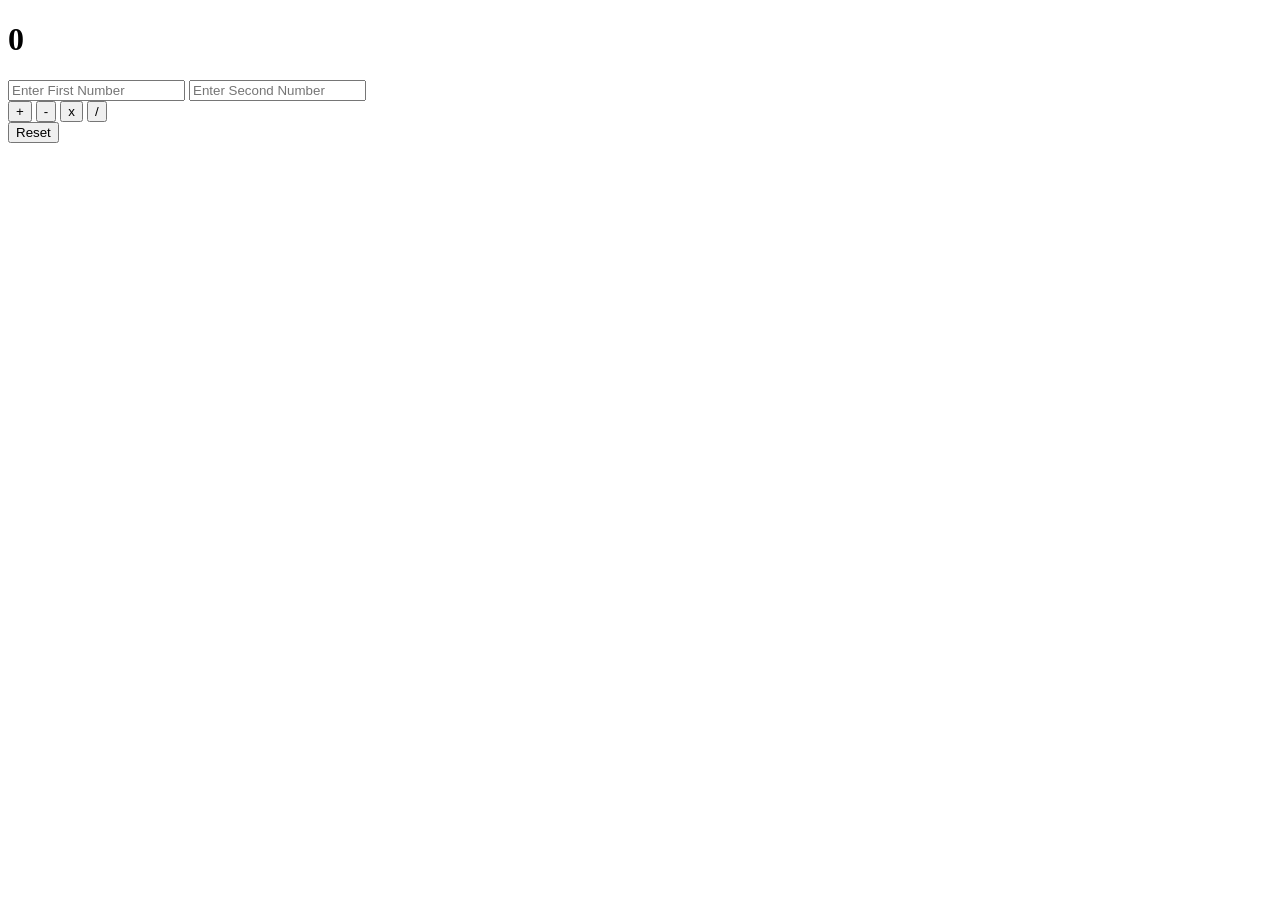
==== index.html @ cae4f655 "Rename Basic Calculator/Basic Calculator.html to index.html" ====
<!DOCTYPE html>
<html lang="en">

<head>
    <meta charset="UTF-8">
    <meta name="viewport" content="width=device-width, initial-scale=1.0">
    <title>Basic Calculator</title>
    <link rel="stylesheet" href="Basic Calculator.css">
</head>

<body>
    <div class="calc">
        <div class="result">
            <h1 id="Result">0</h1>
        </div>
        <div class="input">
            <input type="number" name="First" id="n1" placeholder="Enter First Number" class="TakeNumbers">
            <input type="number" name="Second" id="n2" placeholder="Enter Second Number" class="TakeNumbers">
        </div>
        <div class="opr">
            <input type="button" onclick="Add(n1.value,n2.value)" value="+" class="Operator">
            <input type="button" onclick="Subtract(n1.value,n2.value)" value="-" class="Operator">
            <input type="button" onclick="Multiply(n1.value,n2.value)" value="x" class="Operator">
            <input type="button" onclick="Divide(n1.value,n2.value)" value="/" class="Operator">
        </div>
        <button type="reset" onclick="Reset()" id="reset-btn">Reset</button>
    </div>
    <script src="Basic Calculator.js"></script>
</body>

</html>
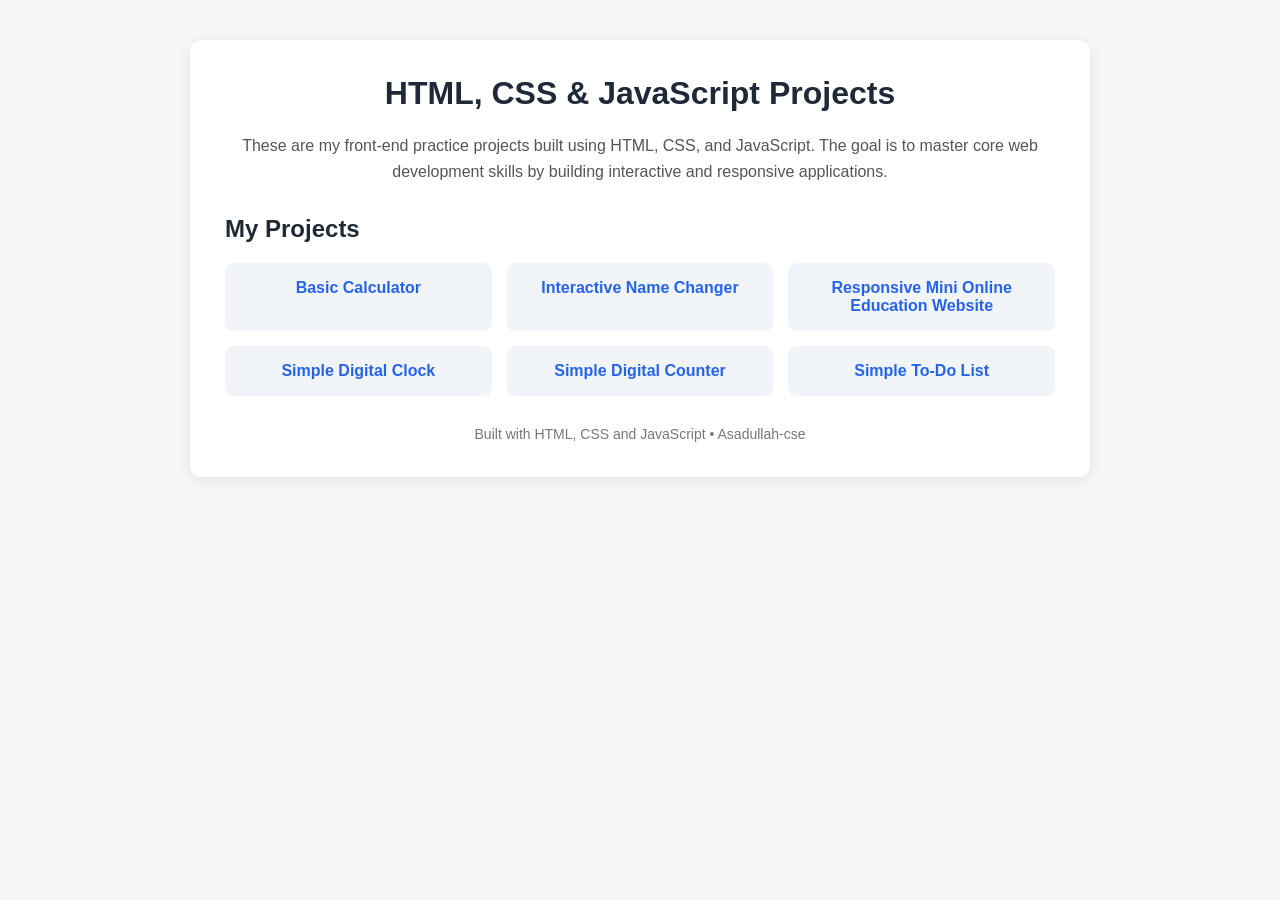
==== commit bb11186c: "Update index.html" ====
--- a/index.html
+++ b/index.html
@@ -1,31 +1,156 @@
 <!DOCTYPE html>
 <html lang="en">
-
 <head>
     <meta charset="UTF-8">
     <meta name="viewport" content="width=device-width, initial-scale=1.0">
-    <title>Basic Calculator</title>
-    <link rel="stylesheet" href="Basic Calculator.css">
+    <title>HTML, CSS & JavaScript Projects | Asadullah-cse</title>
+
+    <style>
+        * {
+            box-sizing: border-box;
+        }
+
+        body {
+            margin: 0;
+            padding: 40px 20px;
+            font-family: Arial, sans-serif;
+            background: #f4f6f8;
+            color: #222;
+        }
+
+        .container {
+            max-width: 900px;
+            margin: auto;
+            background: white;
+            padding: 35px;
+            border-radius: 12px;
+            box-shadow: 0 4px 15px rgba(0, 0, 0, 0.08);
+        }
+
+        h1 {
+            margin-top: 0;
+            text-align: center;
+            color: #1f2937;
+        }
+
+        p {
+            text-align: center;
+            line-height: 1.6;
+            color: #555;
+        }
+
+        h2 {
+            margin-top: 30px;
+            color: #1f2937;
+        }
+
+        .projects {
+            display: grid;
+            grid-template-columns: repeat(auto-fit, minmax(220px, 1fr));
+            gap: 15px;
+            margin-top: 20px;
+        }
+
+        .projects a {
+            display: block;
+            padding: 16px;
+            background: #f1f5f9;
+            color: #2563eb;
+            text-decoration: none;
+            border-radius: 8px;
+            font-weight: bold;
+            text-align: center;
+            transition: 0.2s;
+        }
+
+        .projects a:hover {
+            background: #2563eb;
+            color: white;
+            transform: translateY(-2px);
+        }
+
+        footer {
+            margin-top: 30px;
+            text-align: center;
+            font-size: 14px;
+            color: #777;
+        }
+
+        @media (max-width: 600px) {
+            body {
+                padding: 20px 12px;
+            }
+
+            .container {
+                padding: 25px 18px;
+                border-radius: 10px;
+            }
+
+            h1 {
+                font-size: 28px;
+                line-height: 1.2;
+            }
+
+            p {
+                font-size: 15px;
+            }
+
+            h2 {
+                font-size: 21px;
+            }
+
+            .projects {
+                grid-template-columns: 1fr;
+                gap: 12px;
+            }
+
+            .projects a {
+                padding: 14px 10px;
+            }
+
+            footer {
+                font-size: 13px;
+                line-height: 1.5;
+            }
+        }
+    </style>
 </head>
 
 <body>
-    <div class="calc">
-        <div class="result">
-            <h1 id="Result">0</h1>
+
+    <div class="container">
+
+        <h1>HTML, CSS & JavaScript Projects</h1>
+
+        <p>
+            These are my front-end practice projects built using HTML, CSS, and JavaScript.
+            The goal is to master core web development skills by building interactive
+            and responsive applications.
+        </p>
+
+        <h2>My Projects</h2>
+
+        <div class="projects">
+            <a href="https://asadullah-cse.github.io/Projects-using-HTML-CSS-and-JavaScript/Basic%20Calculator/" target="_blank">Basic Calculator</a>
+
+            <a href="https://asadullah-cse.github.io/Projects-using-HTML-CSS-and-JavaScript/Interactive%20Name%20Changer/" target="_blank">Interactive Name Changer</a>
+
+            <a href="https://asadullah-cse.github.io/Projects-using-HTML-CSS-and-JavaScript/Responsive%20Mini%20Online%20Education%20Website/" target="_blank">
+                Responsive Mini Online Education Website
+            </a>
+
+            <a href="https://asadullah-cse.github.io/Projects-using-HTML-CSS-and-JavaScript/Simple%20Digital%20Clock/" target="_blank">Simple Digital Clock</a>
+
+            <a href="https://asadullah-cse.github.io/Projects-using-HTML-CSS-and-JavaScript/Simple%20Digital%20Counter/" target="_blank">Simple Digital Counter</a>
+
+            <a href="https://asadullah-cse.github.io/Projects-using-HTML-CSS-and-JavaScript/Simple%20To-Do%20List/" target="_blank">Simple To-Do List</a>
         </div>
-        <div class="input">
-            <input type="number" name="First" id="n1" placeholder="Enter First Number" class="TakeNumbers">
-            <input type="number" name="Second" id="n2" placeholder="Enter Second Number" class="TakeNumbers">
-        </div>
-        <div class="opr">
-            <input type="button" onclick="Add(n1.value,n2.value)" value="+" class="Operator">
-            <input type="button" onclick="Subtract(n1.value,n2.value)" value="-" class="Operator">
-            <input type="button" onclick="Multiply(n1.value,n2.value)" value="x" class="Operator">
-            <input type="button" onclick="Divide(n1.value,n2.value)" value="/" class="Operator">
-        </div>
-        <button type="reset" onclick="Reset()" id="reset-btn">Reset</button>
+
+        <footer>
+            Built with HTML, CSS and JavaScript • Asadullah-cse
+        </footer>
+
     </div>
-    <script src="Basic Calculator.js"></script>
+
 </body>
-
 </html>
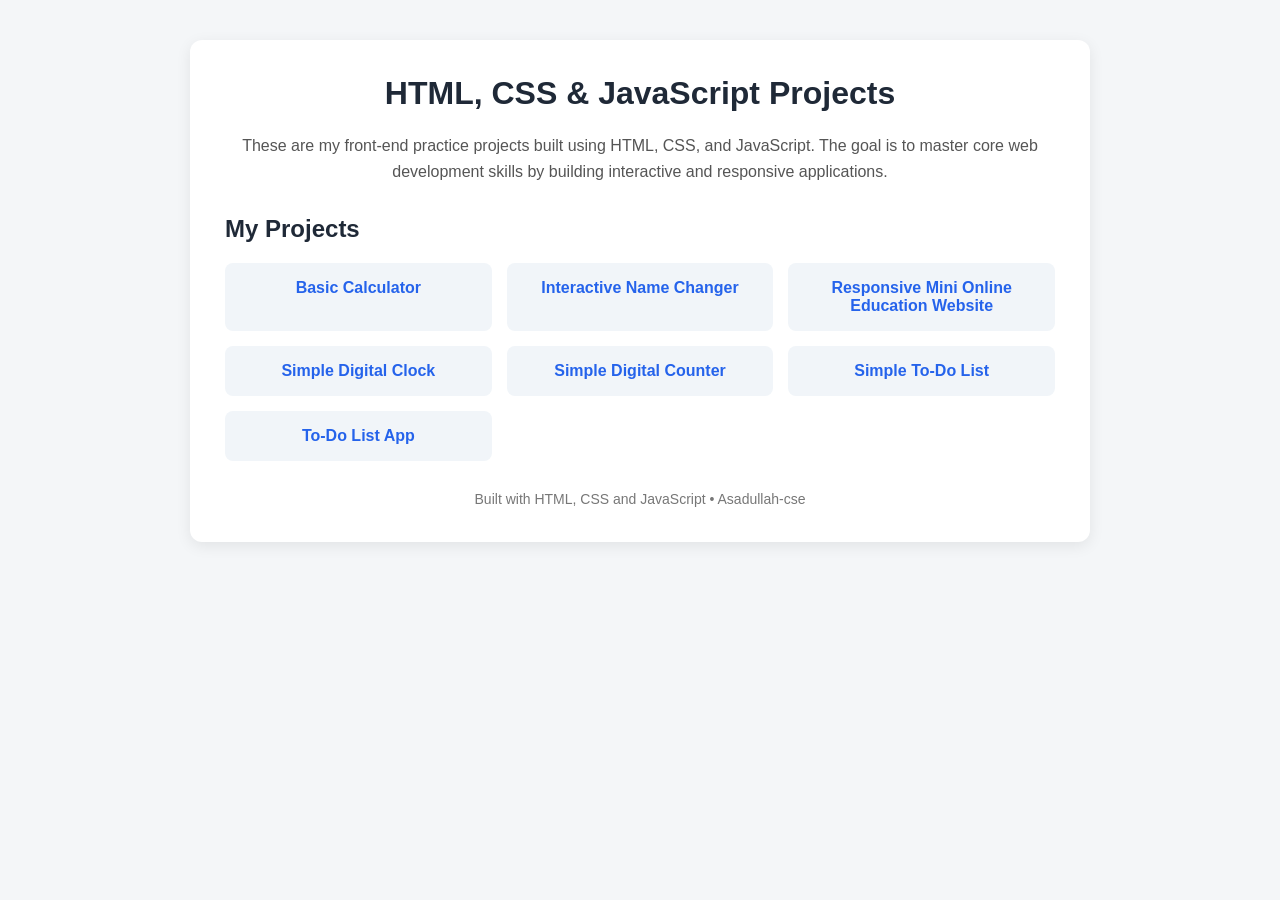
==== commit c58a0f5d: "Update index.html" ====
--- a/index.html
+++ b/index.html
@@ -144,6 +144,8 @@
             <a href="https://asadullah-cse.github.io/Projects-using-HTML-CSS-and-JavaScript/Simple%20Digital%20Counter/" target="_blank">Simple Digital Counter</a>
 
             <a href="https://asadullah-cse.github.io/Projects-using-HTML-CSS-and-JavaScript/Simple%20To-Do%20List/" target="_blank">Simple To-Do List</a>
+
+            <a href="https://asadullah-cse.github.io/Projects-using-HTML-CSS-and-JavaScript/To-Do%20List%20App/" target="_blank">To-Do List App</a>
         </div>
 
         <footer>
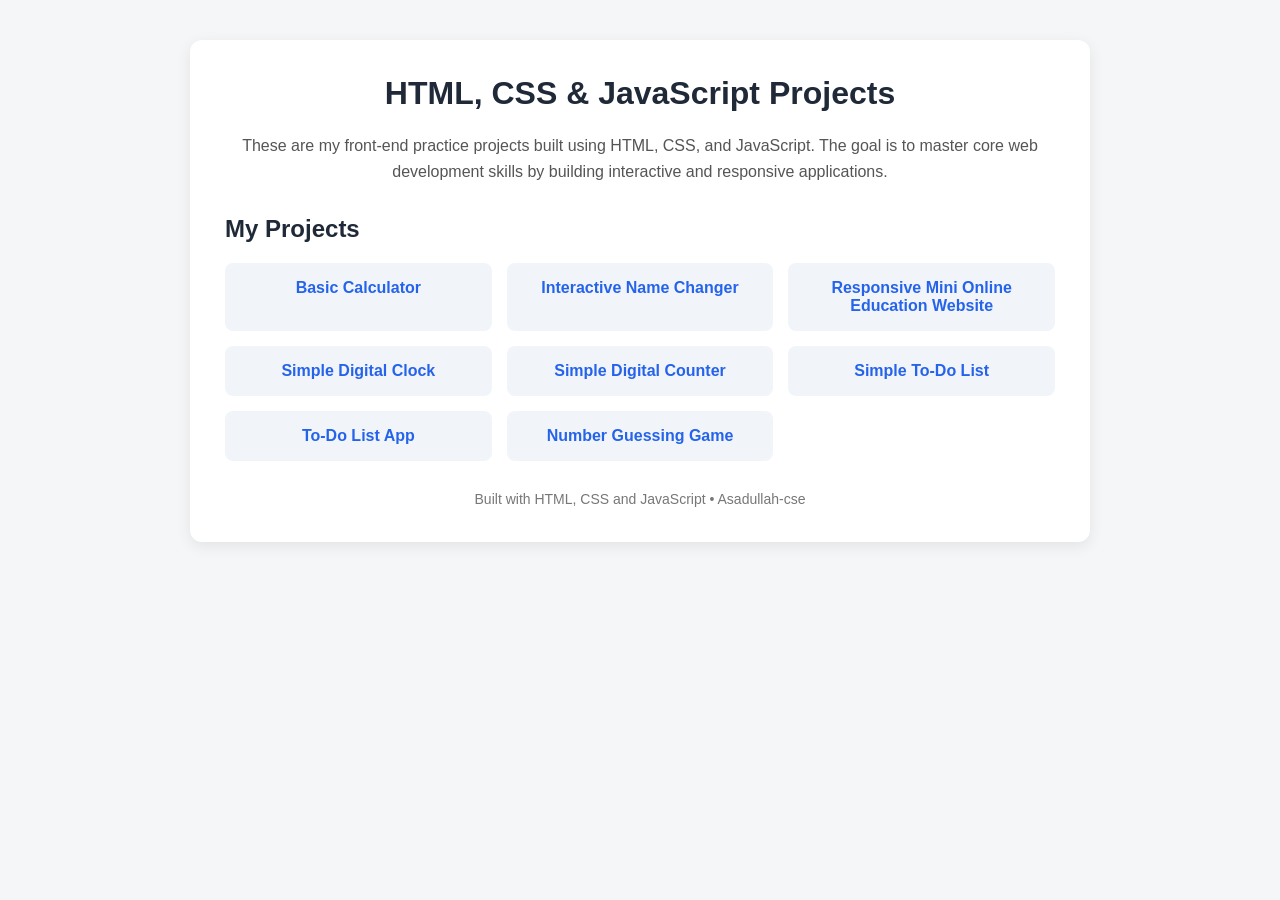
==== commit c0e5914f: "Update index.html" ====
--- a/index.html
+++ b/index.html
@@ -146,6 +146,8 @@
             <a href="https://asadullah-cse.github.io/Projects-using-HTML-CSS-and-JavaScript/Simple%20To-Do%20List/" target="_blank">Simple To-Do List</a>
 
             <a href="https://asadullah-cse.github.io/Projects-using-HTML-CSS-and-JavaScript/To-Do%20List%20App/" target="_blank">To-Do List App</a>
+
+            <a href="https://asadullah-cse.github.io/Projects-using-HTML-CSS-and-JavaScript/Number%20Guessing%20Game/" target="_blank">Number Guessing Game</a>
         </div>
 
         <footer>
